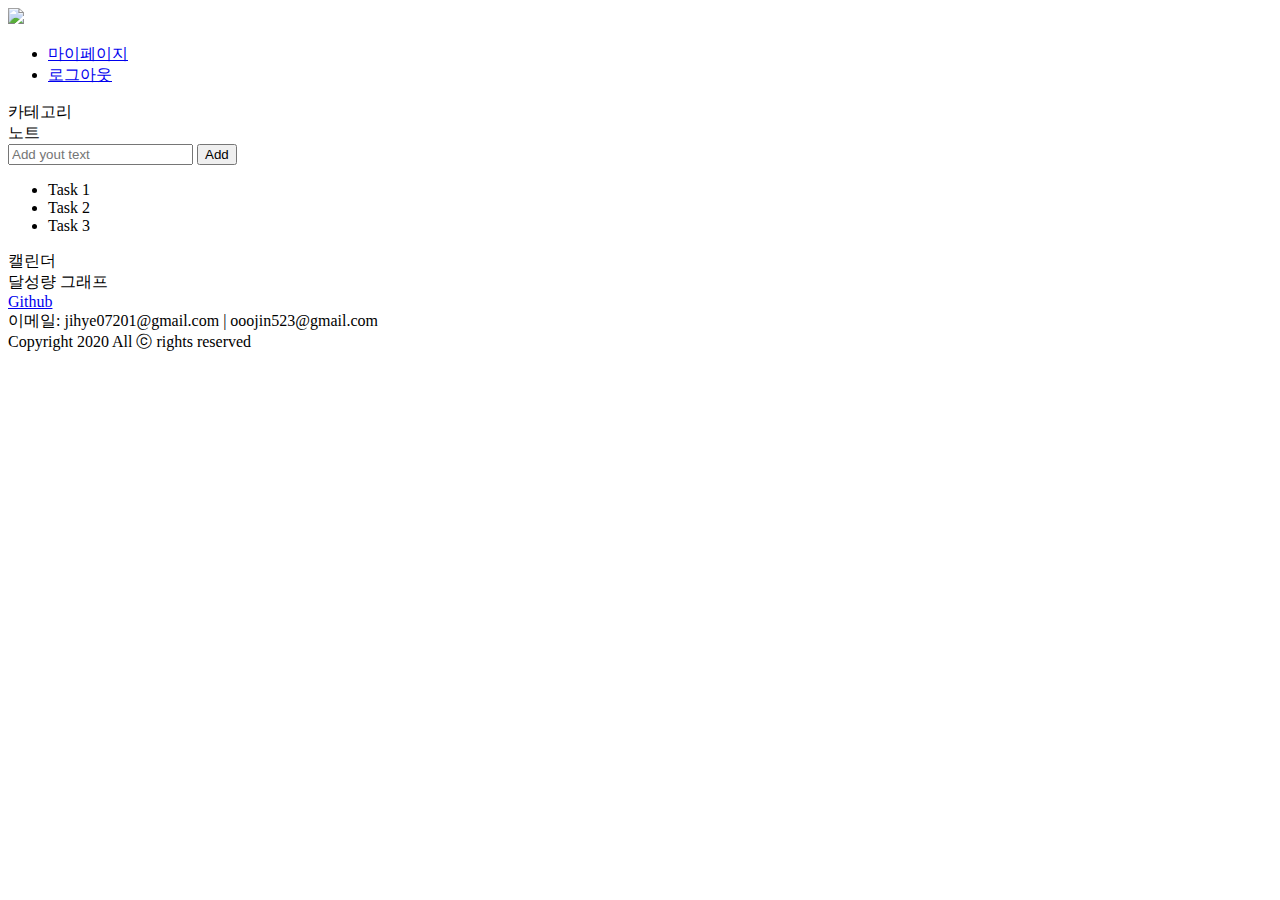
==== src/main/resources/templates/main.html @ def83b8c "[FE] feat: 메인 화면 구현" ====
<!DOCTYPE html>
<html lang="en">
<head>
    <meta name="viewport" content="width=device-width, initial-scale=1.0" charset="UTF-8" />
    <title>main</title>
    <link rel="stylesheet" href="/css/main.css" />
</head>
<body>
    <div id = "container">
        <nav>
            <div class="logo-container"><a href="#"><img src="/image/tasket-logo-black.png" class="logo"></a></div>
            <div class="nav-container">
                <ul>
                    <li><a href="#">마이페이지</a></li>
                    <li><a href="#">로그아웃</a></li>
                </ul>
            </div>
        </nav>
        <main>
            <section>
                <div class="box1">
                    <div class="category">
                        카테고리
                    </div>
                    <div class="note">
                        노트
                    </div>
                </div>
                <div class="box2">
                    <div class ="recent_task">
                        <div class="todo-app">
                            <div class="row">
                                <input type="text" id="input-box" placeholder="Add yout text" />
                                <button onclick="addTask()">Add</button>
                            </div>
                            <ul id="list-container">
                                <li class="checked">Task 1</li>
                                <li>Task 2</li>
                                <li>Task 3</li>
                            </ul>
                        </div>
                    </div>
                </div>
                <div class="box3">
                    <div class="calendar">
                        캘린더
                    </div>
                    <div class = "graph">
                        달성량 그래프
                    </div>
                </div>
            </section>
        </main>
        <footer>
            <div class="inner">
                <div class="footer-contact"><a href="https://github.com/ooojin000/tasket" target="_blank">Github</a></div>
                <div class="footer-contact">이메일: jihye07201@gmail.com | ooojin523@gmail.com</div>
                <div class="footer-copyright">Copyright 2020 All ⓒ rights reserved</div>
            </div>
        </footer>
    </div>
    <script src="main.js"></script>
</body>
</html>
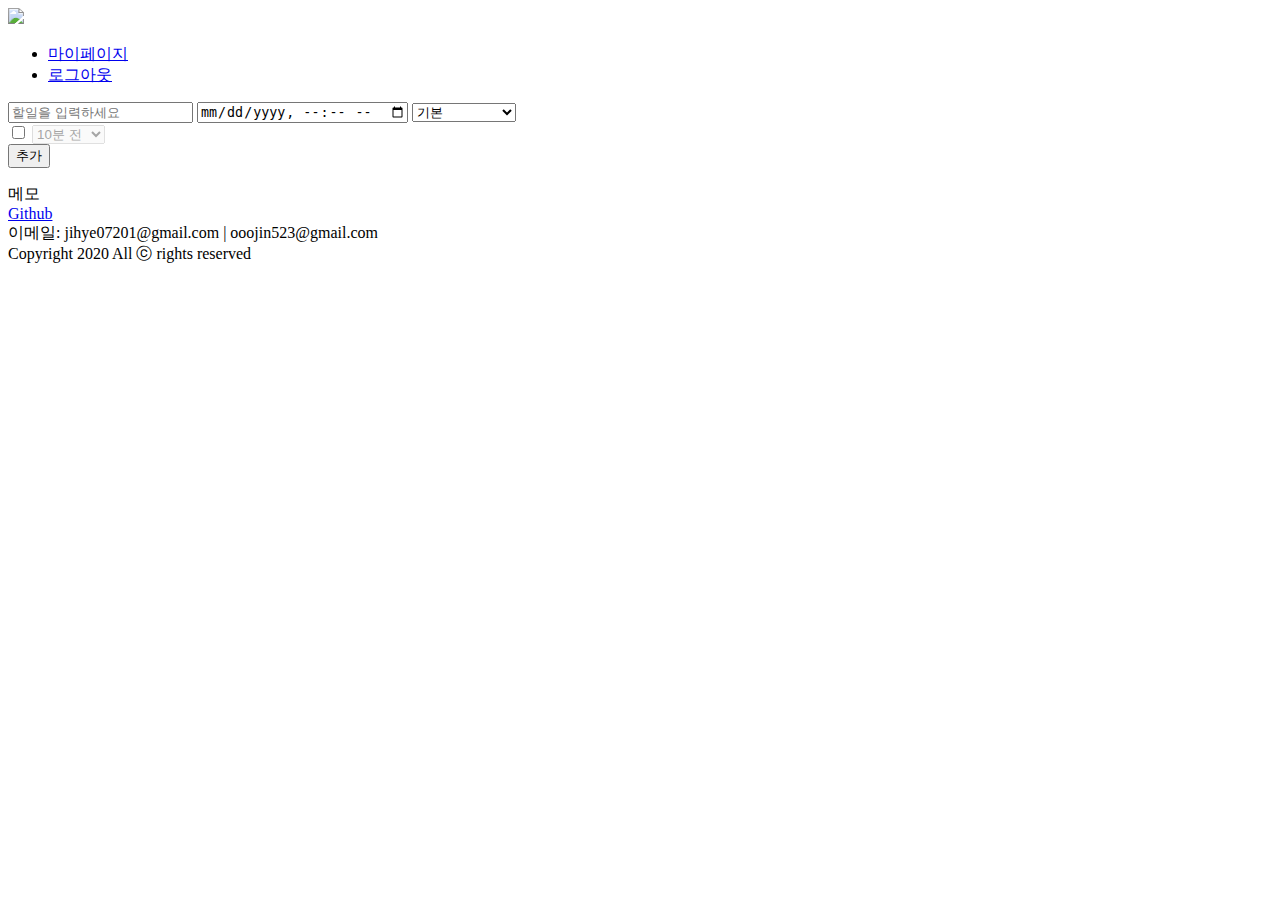
==== commit e637cd50: "클래스명 변경" ====
--- a/src/main/resources/templates/main.html
+++ b/src/main/resources/templates/main.html
@@ -10,7 +10,7 @@
         <nav>
             <div class="logo-container"><a href="#"><img src="/image/tasket-logo-black.png" class="logo"></a></div>
             <div class="nav-container">
-                <ul>
+                <ul class="nav-menu">
                     <li><a href="#">마이페이지</a></li>
                     <li><a href="#">로그아웃</a></li>
                 </ul>
@@ -19,34 +19,35 @@
         <main>
             <section>
                 <div class="box1">
-                    <div class="category">
-                        카테고리
-                    </div>
-                    <div class="note">
-                        노트
-                    </div>
-                </div>
-                <div class="box2">
                     <div class ="recent_task">
                         <div class="todo-app">
                             <div class="row">
-                                <input type="text" id="input-box" placeholder="Add yout text" />
-                                <button onclick="addTask()">Add</button>
+                                <input type="text" id="input-box" placeholder="할일을 입력하세요" />
+                                <input type="datetime-local" id="task-time" />
+                                <select id="task-category" class="task-category-select">
+                                    <option value="">카테고리 선택</option>
+                                    <option value="default" selected>기본</option>
+                                </select>
+                                <div class="notification-settings">
+                                    <input type="checkbox" id="notification-toggle" />
+                                    <select id="notification-time" disabled>
+                                        <option value="10">10분 전</option>
+                                        <option value="60">1시간 전</option>
+                                        <option value="1440">하루 전</option>
+                                    </select>
+                                </div>
+                                <button onclick="addTask()">추가</button>
                             </div>
-                            <ul id="list-container">
-                                <li class="checked">Task 1</li>
-                                <li>Task 2</li>
-                                <li>Task 3</li>
+                            <ul id="list-container" class="todo-list">
                             </ul>
                         </div>
                     </div>
                 </div>
-                <div class="box3">
+                <div class="box2">
                     <div class="calendar">
-                        캘린더
                     </div>
-                    <div class = "graph">
-                        달성량 그래프
+                    <div class = "note">
+                        메모
                     </div>
                 </div>
             </section>
@@ -59,6 +60,6 @@
             </div>
         </footer>
     </div>
-    <script src="main.js"></script>
+    <script src="/js/main.js"></script>
 </body>
-</html>+</html>
